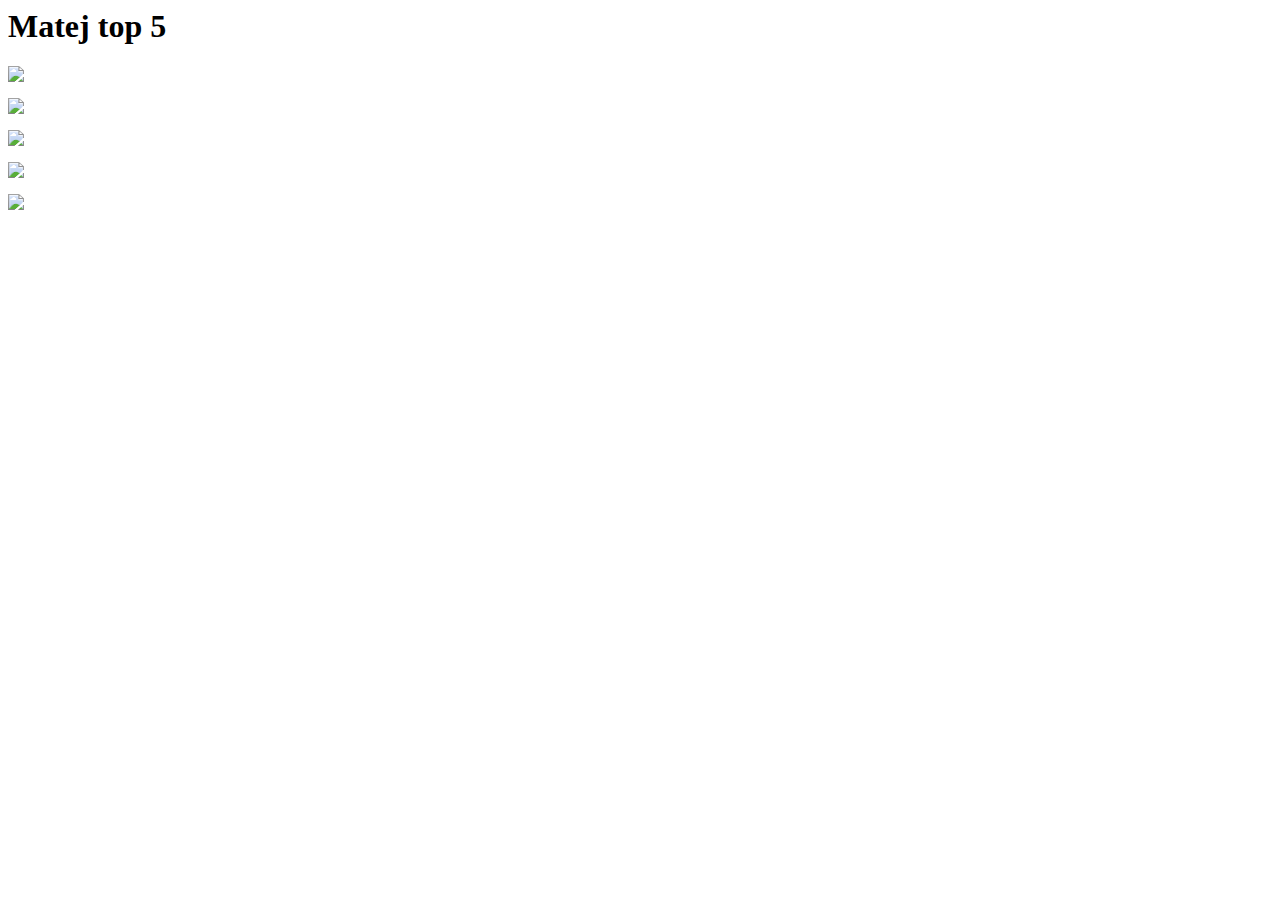
==== index.html @ 3f1027d6 "stavio pet gifova" ====
<html>
    <head>
        <title>Matej top 5</title>
        <link rel="ikona"
     href="https://www.favicon.cc/favicon/438/928/favicon.ico">

    </head>
    <body>
        <h1>Matej top 5</h1>
        <p>
            <img src = 'https://media1.giphy.com/media/cpRQzY4VS3V3W/giphy.gif?cid=790b76115d2450c67848724151908fa0&rid=giphy.gif' />
        </p>
        <p>
        <img src = 'https://media3.giphy.com/media/oaWZcKvDo8JBS/giphy.gif?cid=790b76115d2450c67848724151908fa0&rid=giphy.gif' />
        </p>
        <p>
            <img src = 'https://media1.giphy.com/media/xMCy542wMwnBK/giphy.gif?cid=790b76115d24468c354c524b3255560d&rid=giphy.gif' />
        </p>
        <p>
            <img src = 'https://media3.giphy.com/media/TK3vwIvfBULfO/giphy.gif?cid=790b76115d24530b6e39593949014679&rid=giphy.gif' />
        </p>
        <p>
            <img src = 'https://media0.giphy.com/media/w3YGT1TvpZXcA/giphy.gif?cid=790b76115d2453494848585a5941c0bc&rid=giphy.gif' />
        </p>
    </body>
</html>
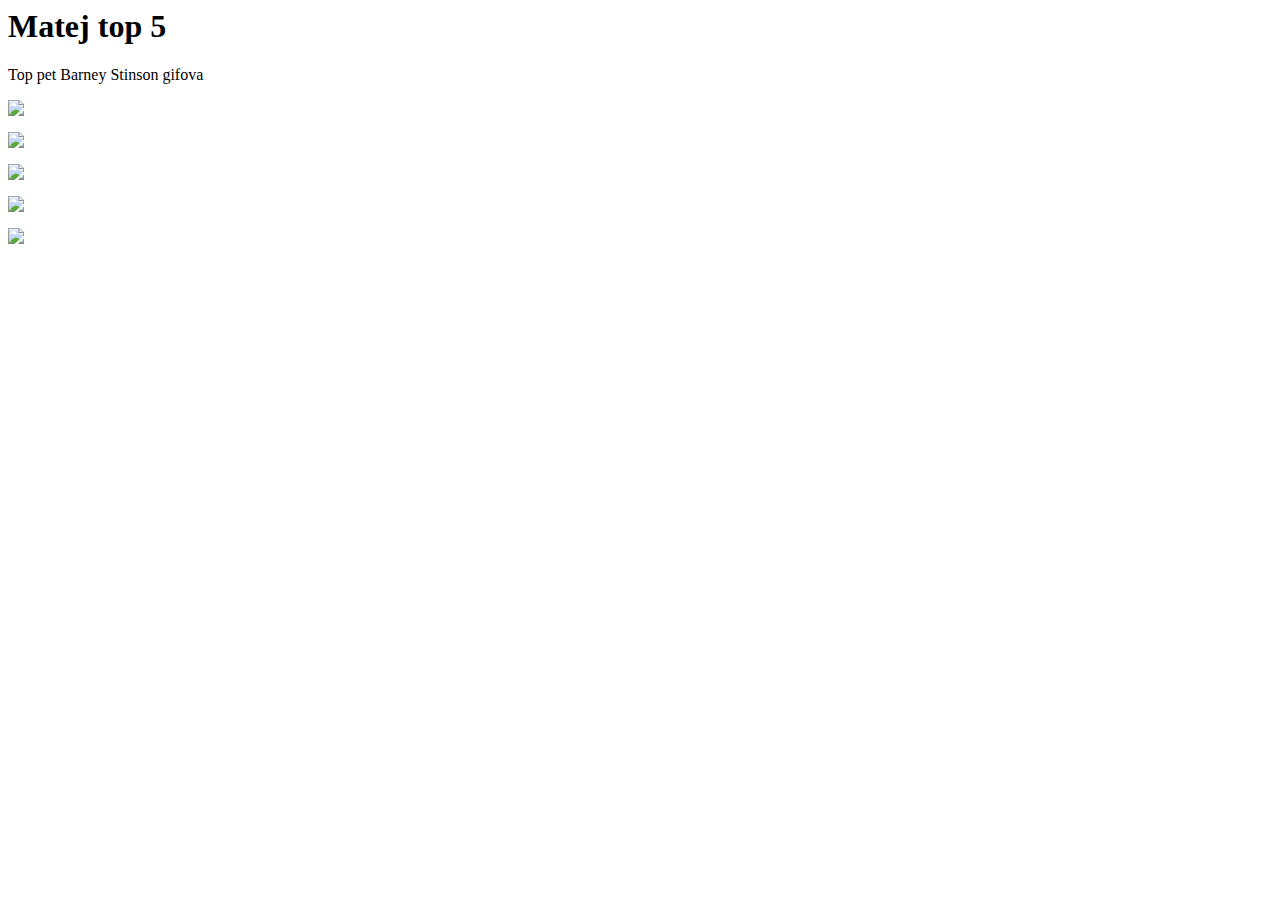
==== commit 19618bca: "dodan opis" ====
--- a/index.html
+++ b/index.html
@@ -1,12 +1,12 @@
 <html>
     <head>
         <title>Matej top 5</title>
-        <link rel="ikona"
-     href="https://www.favicon.cc/favicon/438/928/favicon.ico">
-
     </head>
     <body>
         <h1>Matej top 5</h1>
+        <p>
+            Top pet Barney Stinson gifova
+        </p>
         <p>
             <img src = 'https://media1.giphy.com/media/cpRQzY4VS3V3W/giphy.gif?cid=790b76115d2450c67848724151908fa0&rid=giphy.gif' />
         </p>
